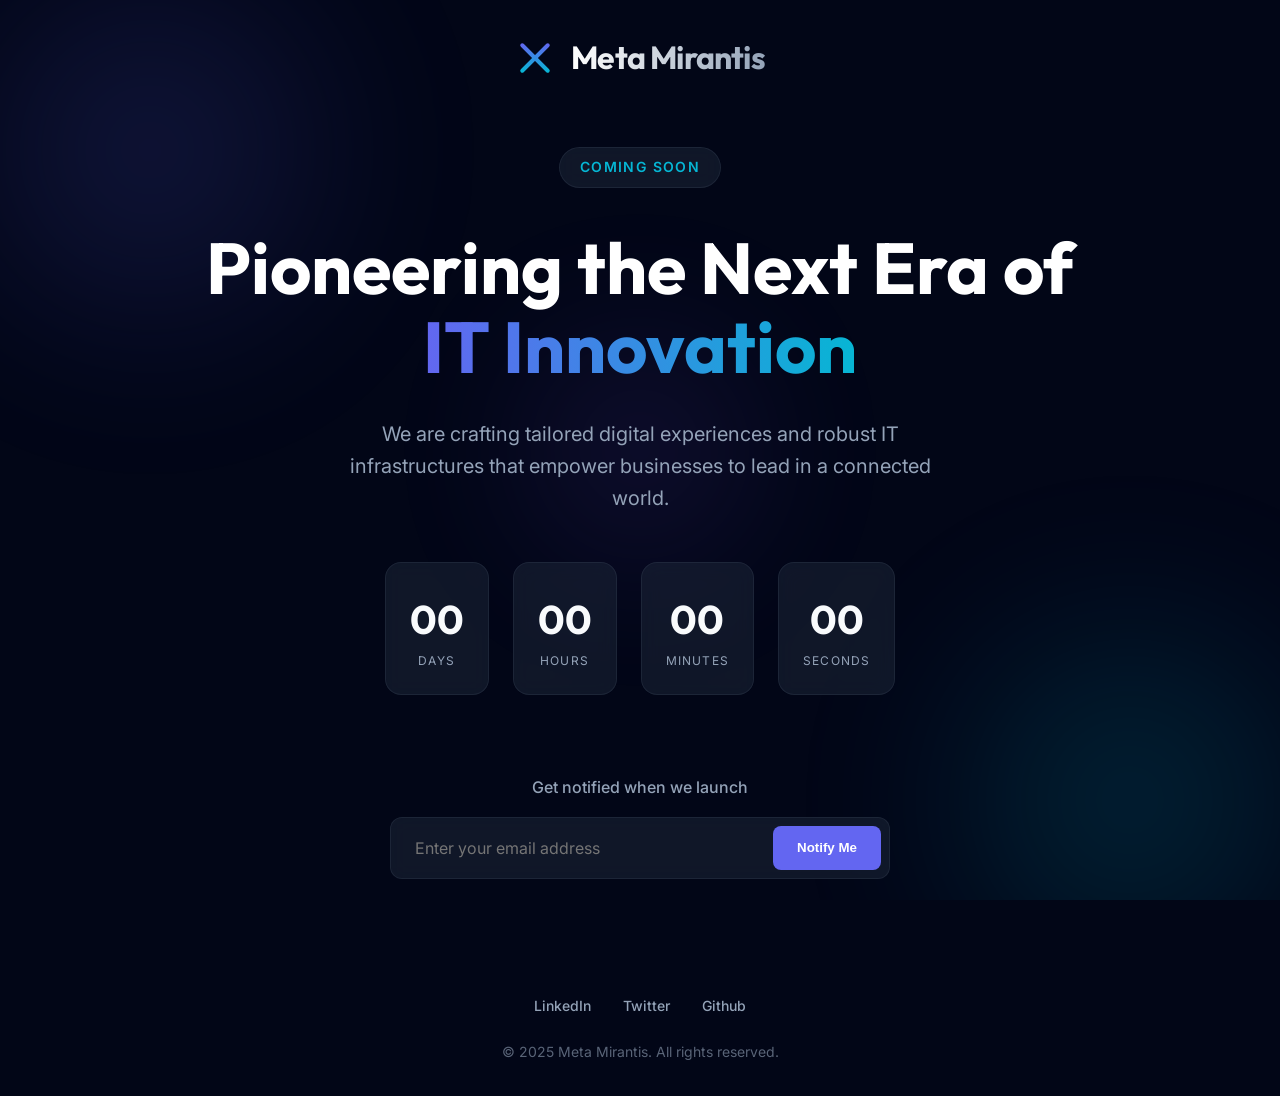
==== index.html @ b52fc1e0 "ADD: Staic Build" ====
<!doctype html>
<html lang="en">
  <head>
    <meta charset="UTF-8" />
    <link rel="icon" type="image/svg+xml" href="/vite.svg" />
    <meta name="viewport" content="width=device-width, initial-scale=1.0" />
    
    <!-- SEO Meta Tags -->
    <title>Meta Mirantis | Future of IT Solutions</title>
    <meta name="description" content="Meta Mirantis is building the next generation of IT solutions. We're coming soon with innovative technologies that will redefine the digital landscape." />
    <meta name="keywords" content="Meta Mirantis, IT Solutions, Software Development, Innovation, Tech Coming Soon" />
    <meta name="author" content="Meta Mirantis" />
    
    <!-- Fonts -->
    <link rel="preconnect" href="https://fonts.googleapis.com">
    <link rel="preconnect" href="https://fonts.gstatic.com" crossorigin>
    <link href="https://fonts.googleapis.com/css2?family=Outfit:wght@400;700&family=Inter:wght@300;400;600&display=swap" rel="stylesheet">
    
    <!-- CSS -->
    <script type="module" crossorigin src="/assets/index-C34vdHkx.js"></script>
    <link rel="stylesheet" crossorigin href="/assets/index-C8tbbxAY.css">
  </head>
  <body>
    <div id="app">
      <div class="background-blobs">
        <div class="blob blob-1"></div>
        <div class="blob blob-2"></div>
        <div class="blob blob-3"></div>
      </div>
      
      <main class="container">
        <header class="header">
          <div class="logo-container">
            <div class="logo-icon">
              <span></span>
              <span></span>
            </div>
            <h1 class="logo-text">Meta Mirantis</h1>
          </div>
        </header>
        
        <section class="hero">
          <span class="badge">Coming Soon</span>
          <h2 class="hero-title">Pioneering the Next Era of <span>IT Innovation</span></h2>
          <p class="hero-subtitle">We are crafting tailored digital experiences and robust IT infrastructures that empower businesses to lead in a connected world.</p>
          
          <div class="countdown" id="countdown">
            <div class="timer-item">
              <span class="number" id="days">00</span>
              <span class="label">Days</span>
            </div>
            <div class="timer-item">
              <span class="number" id="hours">00</span>
              <span class="label">Hours</span>
            </div>
            <div class="timer-item">
              <span class="number" id="minutes">00</span>
              <span class="label">Minutes</span>
            </div>
            <div class="timer-item">
              <span class="number" id="seconds">00</span>
              <span class="label">Seconds</span>
            </div>
          </div>
          
          <div class="signup-form">
            <p>Get notified when we launch</p>
            <form id="notify-form">
              <div class="input-group">
                <input type="email" id="email" placeholder="Enter your email address" required />
                <button type="submit" class="btn-primary">Notify Me</button>
              </div>
            </form>
            <p class="form-feedback" id="form-feedback"></p>
          </div>
        </section>
        
        <footer class="footer">
          <div class="social-links">
            <a href="#" aria-label="LinkedIn">LinkedIn</a>
            <a href="#" aria-label="Twitter">Twitter</a>
            <a href="#" aria-label="Github">Github</a>
          </div>
          <p>&copy; 2025 Meta Mirantis. All rights reserved.</p>
        </footer>
      </main>
    </div>
  </body>
</html>
---- assets/index-C8tbbxAY.css ----
:root{--font-heading: "Outfit", sans-serif;--font-body: "Inter", sans-serif;--bg-color: #020617;--bg-accent: #0f172a;--text-primary: #f8fafc;--text-secondary: #94a3b8;--primary: #6366f1;--primary-hover: #4f46e5;--accent: #06b6d4;--glass-bg: rgba(30, 41, 59, .5);--glass-border: rgba(148, 163, 184, .1);--transition: all .3s cubic-bezier(.4, 0, .2, 1)}*{margin:0;padding:0;box-sizing:border-box}body{font-family:var(--font-body);background-color:var(--bg-color);color:var(--text-primary);line-height:1.6;overflow-x:hidden;min-height:100vh}#app{position:relative;min-height:100vh;display:flex;flex-direction:column;justify-content:center;align-items:center;padding:2rem}.background-blobs{position:fixed;top:0;left:0;width:100%;height:100%;z-index:-1;overflow:hidden}.blob{position:absolute;width:500px;height:500px;background:radial-gradient(circle,var(--primary) 0%,transparent 70%);filter:blur(80px);opacity:.2;border-radius:50%;animation:float 20s infinite alternate}.blob-1{top:-100px;left:-100px;background:radial-gradient(circle,var(--primary) 0%,transparent 70%)}.blob-2{bottom:-150px;right:-100px;background:radial-gradient(circle,var(--accent) 0%,transparent 70%);animation-duration:25s}.blob-3{top:50%;left:50%;transform:translate(-50%,-50%);width:300px;height:300px;background:radial-gradient(circle,#8b5cf6 0%,transparent 70%);animation-duration:30s}@keyframes float{0%{transform:translate(0) scale(1)}to{transform:translate(50px,50px) scale(1.1)}}.container{max-width:900px;width:100%;display:flex;flex-direction:column;gap:4rem;z-index:1}.header{display:flex;justify-content:center}.logo-container{display:flex;align-items:center;gap:1rem}.logo-icon{position:relative;width:40px;height:40px;display:flex;align-items:center;justify-content:center}.logo-icon span{position:absolute;width:100%;height:4px;background:var(--primary);border-radius:2px}.logo-icon span:nth-child(1){transform:rotate(45deg);background:linear-gradient(90deg,var(--primary),var(--accent))}.logo-icon span:nth-child(2){transform:rotate(-45deg);background:linear-gradient(90deg,var(--accent),var(--primary))}.logo-text{font-family:var(--font-heading);font-size:2rem;font-weight:700;letter-spacing:-.025em;background:linear-gradient(to right,#fff,#94a3b8);-webkit-background-clip:text;-webkit-text-fill-color:transparent}.hero{text-align:center;display:flex;flex-direction:column;align-items:center;gap:2rem}.badge{display:inline-block;padding:.5rem 1.25rem;background:var(--glass-bg);border:1px solid var(--glass-border);border-radius:9999px;font-size:.875rem;font-weight:600;color:var(--accent);text-transform:uppercase;letter-spacing:.1em;margin-bottom:.5rem;-webkit-backdrop-filter:blur(10px);backdrop-filter:blur(10px)}.hero-title{font-family:var(--font-heading);font-size:clamp(2.5rem,8vw,4.5rem);line-height:1.1;font-weight:700;color:#fff}.hero-title span{background:linear-gradient(90deg,var(--primary),var(--accent));-webkit-background-clip:text;-webkit-text-fill-color:transparent}.hero-subtitle{font-size:1.25rem;color:var(--text-secondary);max-width:600px;margin:0 auto}.countdown{display:flex;gap:1.5rem;margin:1rem 0}.timer-item{display:flex;flex-direction:column;background:var(--glass-bg);border:1px solid var(--glass-border);padding:1.5rem;border-radius:1rem;min-width:100px;-webkit-backdrop-filter:blur(10px);backdrop-filter:blur(10px);transition:var(--transition)}.timer-item:hover{border-color:#6366f180;transform:translateY(-5px)}.timer-item .number{font-family:var(--font-heading);font-size:2.5rem;font-weight:700;color:var(--text-primary)}.timer-item .label{font-size:.75rem;text-transform:uppercase;letter-spacing:.1em;color:var(--text-secondary)}.signup-form{margin-top:2rem;width:100%;max-width:500px}.signup-form p{margin-bottom:1rem;font-weight:500;color:var(--text-secondary)}.input-group{display:flex;gap:.5rem;padding:.5rem;background:var(--glass-bg);border:1px solid var(--glass-border);border-radius:.75rem;-webkit-backdrop-filter:blur(10px);backdrop-filter:blur(10px);transition:var(--transition)}.input-group:focus-within{border-color:var(--primary);box-shadow:0 0 0 4px #6366f11a}input[type=email]{flex:1;background:transparent;border:none;padding:.75rem 1rem;color:#fff;font-family:var(--font-body);font-size:1rem}input[type=email]:focus{outline:none}.btn-primary{background:var(--primary);color:#fff;border:none;padding:.75rem 1.5rem;border-radius:.5rem;font-weight:600;cursor:pointer;transition:var(--transition)}.btn-primary:hover{background:var(--primary-hover);transform:scale(1.02)}.form-feedback{margin-top:1rem;font-size:.875rem;min-height:1.25rem}.form-feedback.success{color:#10b981}.form-feedback.error{color:#ef4444}.footer{text-align:center;display:flex;flex-direction:column;gap:1.5rem}.social-links{display:flex;justify-content:center;gap:2rem}.social-links a{color:var(--text-secondary);text-decoration:none;font-size:.875rem;font-weight:500;transition:var(--transition)}.social-links a:hover{color:var(--primary)}.footer p{font-size:.875rem;color:var(--text-secondary);opacity:.6}@media(max-width:640px){.countdown{gap:.75rem}.timer-item{padding:1rem;min-width:80px}.timer-item .number{font-size:1.75rem}.input-group{flex-direction:column}.btn-primary{width:100%}}
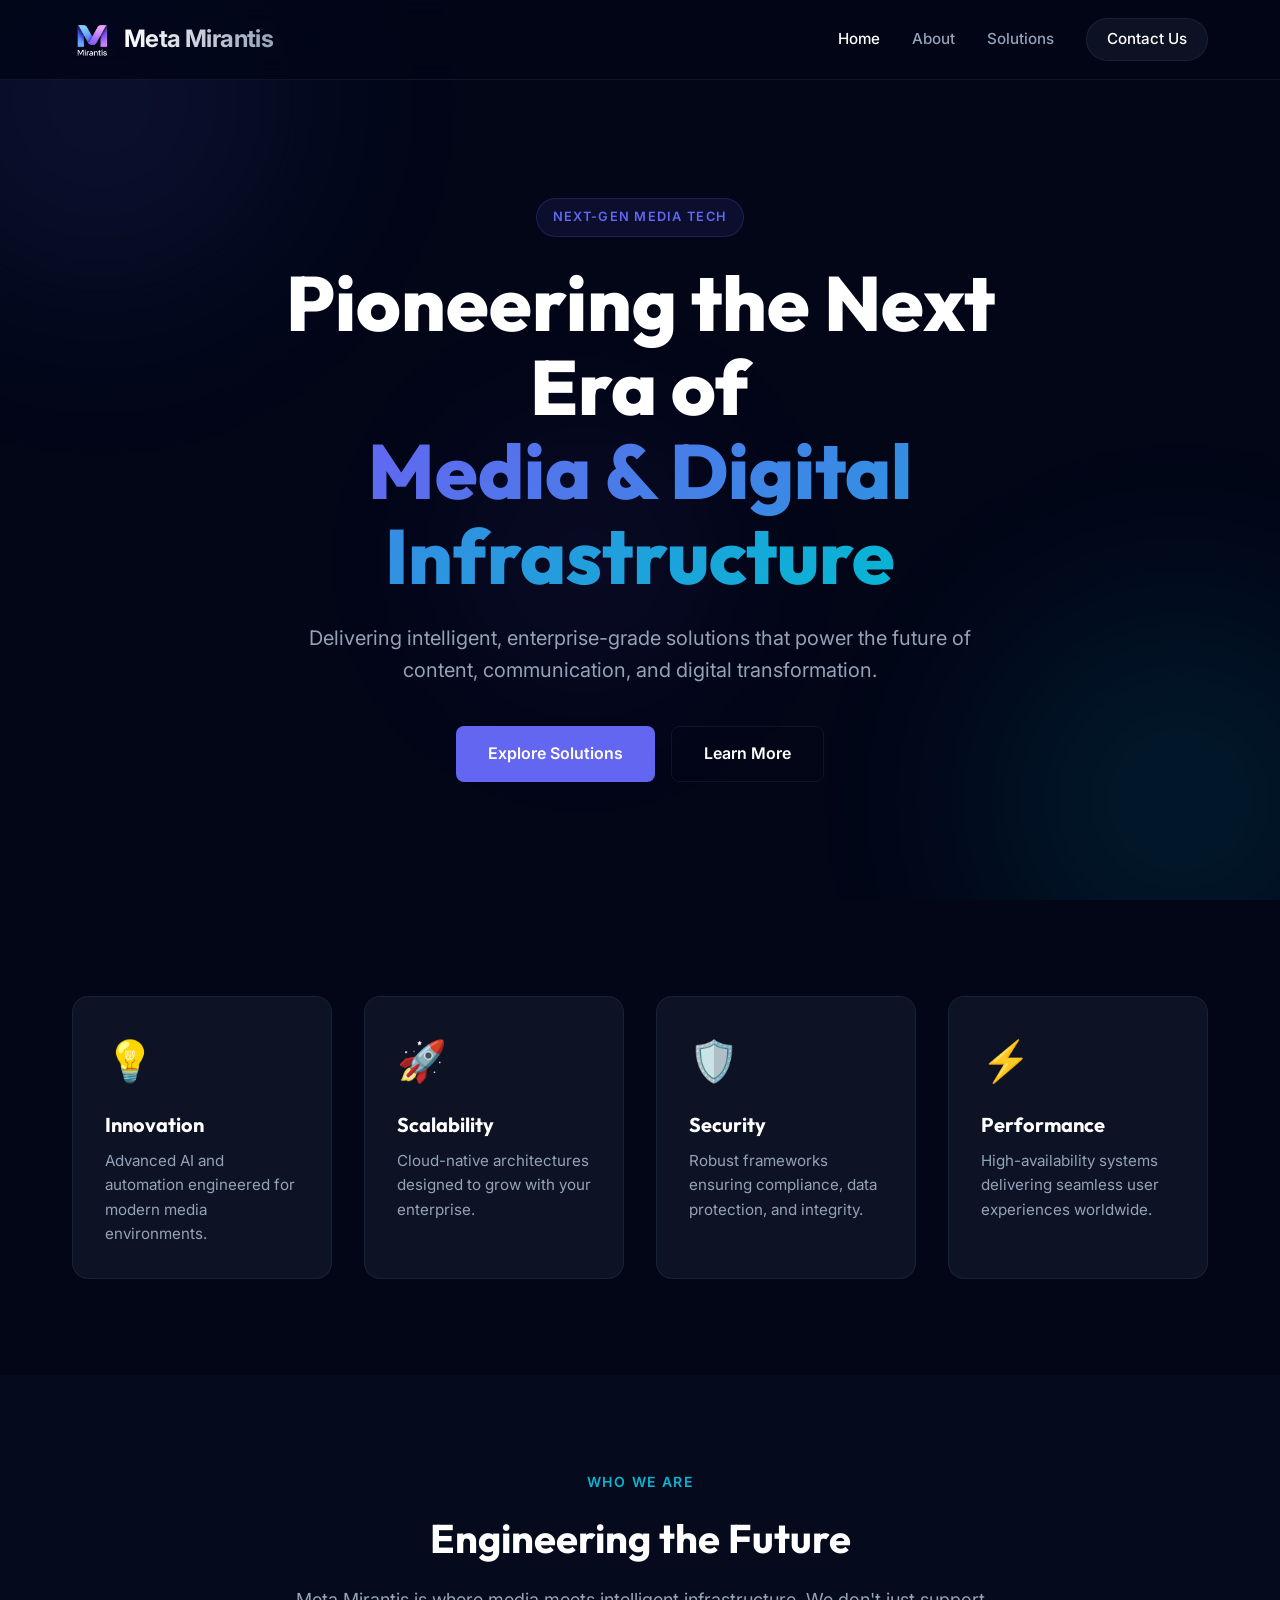
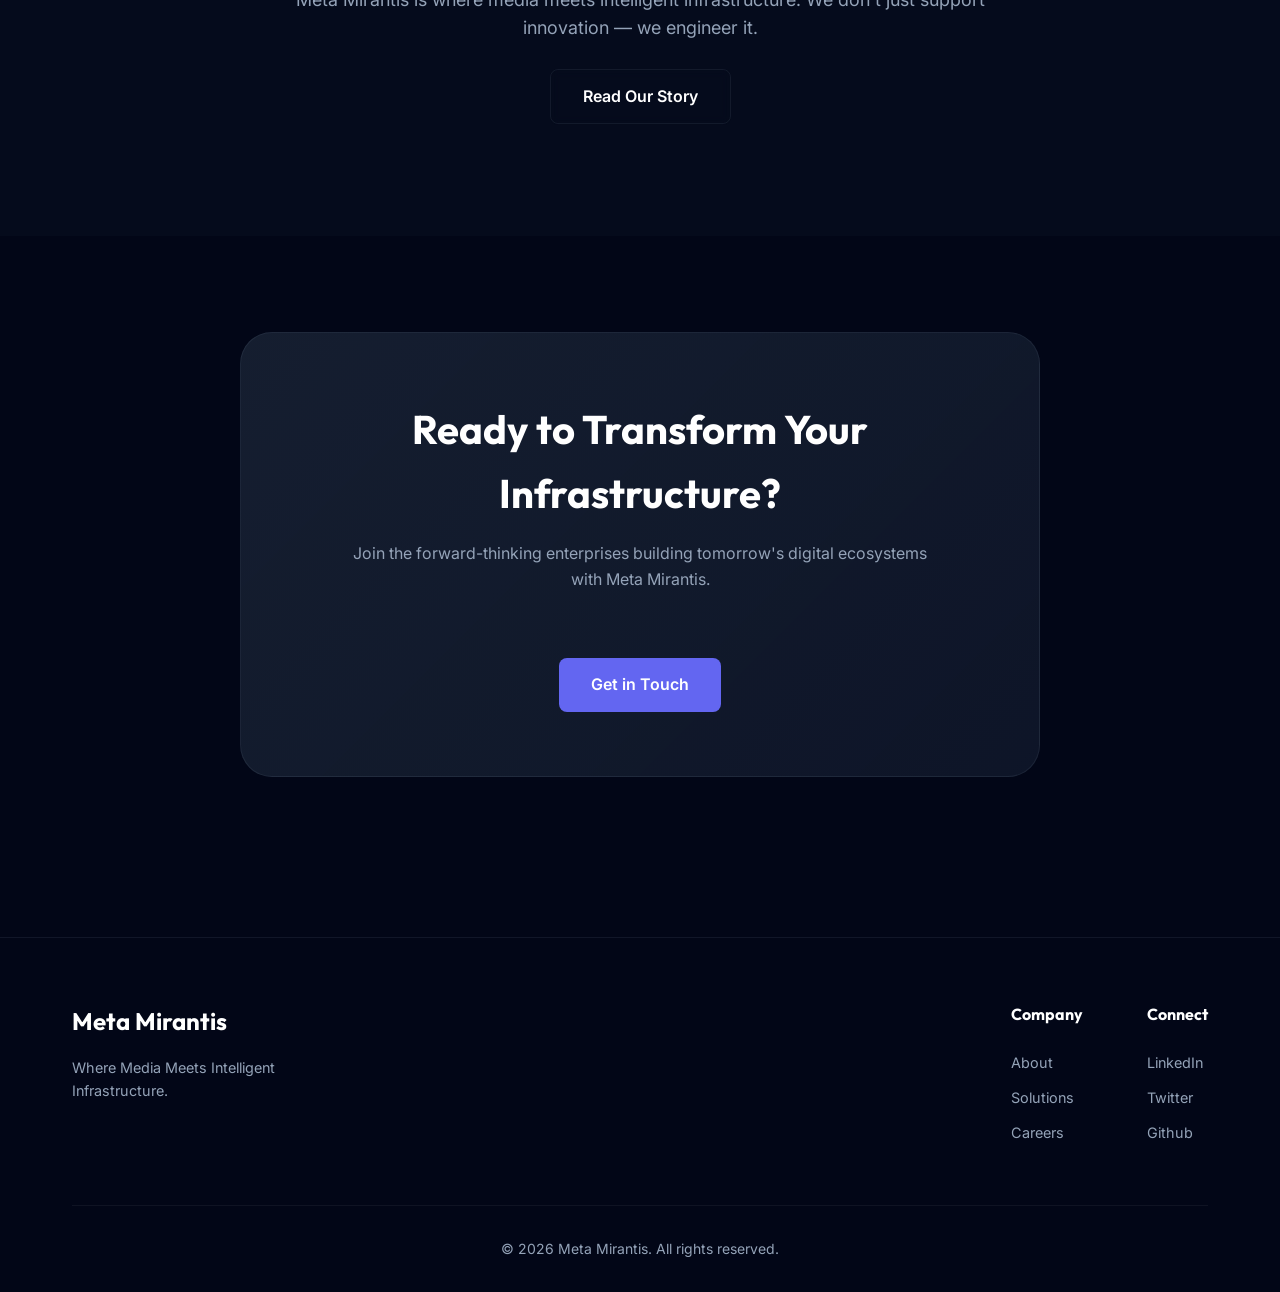
==== commit da9fc47d: "UPDATE: Content" ====
--- a/index.html
+++ b/index.html
@@ -1,89 +1,161 @@
 <!doctype html>
 <html lang="en">
-  <head>
-    <meta charset="UTF-8" />
-    <link rel="icon" type="image/svg+xml" href="/vite.svg" />
-    <meta name="viewport" content="width=device-width, initial-scale=1.0" />
-    
-    <!-- SEO Meta Tags -->
-    <title>Meta Mirantis | Future of IT Solutions</title>
-    <meta name="description" content="Meta Mirantis is building the next generation of IT solutions. We're coming soon with innovative technologies that will redefine the digital landscape." />
-    <meta name="keywords" content="Meta Mirantis, IT Solutions, Software Development, Innovation, Tech Coming Soon" />
-    <meta name="author" content="Meta Mirantis" />
-    
-    <!-- Fonts -->
-    <link rel="preconnect" href="https://fonts.googleapis.com">
-    <link rel="preconnect" href="https://fonts.gstatic.com" crossorigin>
-    <link href="https://fonts.googleapis.com/css2?family=Outfit:wght@400;700&family=Inter:wght@300;400;600&display=swap" rel="stylesheet">
-    
-    <!-- CSS -->
-    <script type="module" crossorigin src="/assets/index-C34vdHkx.js"></script>
-    <link rel="stylesheet" crossorigin href="/assets/index-C8tbbxAY.css">
-  </head>
-  <body>
-    <div id="app">
-      <div class="background-blobs">
-        <div class="blob blob-1"></div>
-        <div class="blob blob-2"></div>
-        <div class="blob blob-3"></div>
+
+<head>
+  <meta charset="UTF-8" />
+  <link rel="icon" type="image/svg+xml" href="/vite.svg" />
+  <meta name="viewport" content="width=device-width, initial-scale=1.0" />
+
+  <!-- SEO Meta Tags -->
+  <title>Meta Mirantis | Pioneering Media & Digital Infrastructure</title>
+  <meta name="description"
+    content="Meta Mirantis delivers intelligent, enterprise-grade solutions for media and digital infrastructure. Pioneering AI, Cloud, and Automation technology." />
+  <meta name="keywords"
+    content="Meta Mirantis, Media Technology, Digital Infrastructure, AI, Cloud-Native, DevOps, Broadcast" />
+  <meta name="author" content="Meta Mirantis" />
+
+  <!-- Fonts -->
+  <link rel="preconnect" href="https://fonts.googleapis.com">
+  <link rel="preconnect" href="https://fonts.gstatic.com" crossorigin>
+  <link
+    href="https://fonts.googleapis.com/css2?family=Outfit:wght@300;400;500;600;700&family=Inter:wght@300;400;500;600&display=swap"
+    rel="stylesheet">
+
+  <!-- CSS -->
+  <script type="module" crossorigin src="/assets/main-BdJOSRxz.js"></script>
+  <link rel="stylesheet" crossorigin href="/assets/main-fJC78xVy.css">
+</head>
+
+<body>
+  <div id="app">
+    <div class="background-blobs">
+      <div class="blob blob-1"></div>
+      <div class="blob blob-2"></div>
+      <div class="blob blob-3"></div>
+    </div>
+
+    <!-- Navigation -->
+    <nav class="navbar">
+      <div class="nav-container">
+        <div class="logo-container">
+          <img src="/logo.png" alt="Meta Mirantis" class="logo-img" />
+          <a href="/" class="logo-text">Meta Mirantis</a>
+        </div>
+        <div class="nav-links">
+          <a href="/" class="active">Home</a>
+          <a href="/about.html">About</a>
+          <a href="/services.html">Solutions</a>
+          <a href="/contact.html" class="btn-nav">Contact Us</a>
+        </div>
+        <button class="mobile-menu-btn" aria-label="Toggle Menu">
+          <span></span>
+          <span></span>
+          <span></span>
+        </button>
       </div>
-      
-      <main class="container">
-        <header class="header">
-          <div class="logo-container">
-            <div class="logo-icon">
-              <span></span>
-              <span></span>
+    </nav>
+
+    <main>
+      <!-- Hero Section -->
+      <section id="home" class="hero-section">
+        <div class="hero-content fade-in-up">
+          <div class="badge-container">
+            <span class="badge">Next-Gen Media Tech</span>
+          </div>
+          <h1 class="hero-title">Pioneering the Next Era of <br><span>Media & Digital Infrastructure</span></h1>
+          <p class="hero-subtitle">Delivering intelligent, enterprise-grade solutions that power the future of content,
+            communication, and digital transformation.</p>
+          <div class="hero-actions">
+            <a href="/services.html" class="btn-primary">Explore Solutions</a>
+            <a href="/about.html" class="btn-secondary">Learn More</a>
+          </div>
+        </div>
+      </section>
+
+      <!-- Core Pillars -->
+      <section class="pillars-section">
+        <div class="container">
+          <div class="pillars-grid">
+            <div class="pillar-card fade-in">
+              <div class="pillar-icon">💡</div>
+              <h3>Innovation</h3>
+              <p>Advanced AI and automation engineered for modern media environments.</p>
             </div>
-            <h1 class="logo-text">Meta Mirantis</h1>
-          </div>
-        </header>
-        
-        <section class="hero">
-          <span class="badge">Coming Soon</span>
-          <h2 class="hero-title">Pioneering the Next Era of <span>IT Innovation</span></h2>
-          <p class="hero-subtitle">We are crafting tailored digital experiences and robust IT infrastructures that empower businesses to lead in a connected world.</p>
-          
-          <div class="countdown" id="countdown">
-            <div class="timer-item">
-              <span class="number" id="days">00</span>
-              <span class="label">Days</span>
+            <div class="pillar-card fade-in" style="transition-delay: 100ms;">
+              <div class="pillar-icon">🚀</div>
+              <h3>Scalability</h3>
+              <p>Cloud-native architectures designed to grow with your enterprise.</p>
             </div>
-            <div class="timer-item">
-              <span class="number" id="hours">00</span>
-              <span class="label">Hours</span>
+            <div class="pillar-card fade-in" style="transition-delay: 200ms;">
+              <div class="pillar-icon">🛡️</div>
+              <h3>Security</h3>
+              <p>Robust frameworks ensuring compliance, data protection, and integrity.</p>
             </div>
-            <div class="timer-item">
-              <span class="number" id="minutes">00</span>
-              <span class="label">Minutes</span>
-            </div>
-            <div class="timer-item">
-              <span class="number" id="seconds">00</span>
-              <span class="label">Seconds</span>
+            <div class="pillar-card fade-in" style="transition-delay: 300ms;">
+              <div class="pillar-icon">⚡</div>
+              <h3>Performance</h3>
+              <p>High-availability systems delivering seamless user experiences worldwide.</p>
             </div>
           </div>
-          
-          <div class="signup-form">
-            <p>Get notified when we launch</p>
-            <form id="notify-form">
-              <div class="input-group">
-                <input type="email" id="email" placeholder="Enter your email address" required />
-                <button type="submit" class="btn-primary">Notify Me</button>
-              </div>
-            </form>
-            <p class="form-feedback" id="form-feedback"></p>
+        </div>
+      </section>
+
+      <!-- Brief About Teaser -->
+      <section class="about-section" style="padding-bottom: 3rem;">
+        <div class="container">
+          <div class="section-header">
+            <span class="section-tag">Who We Are</span>
+            <h2 class="section-title">Engineering the Future</h2>
+            <p class="section-desc">Meta Mirantis is where media meets intelligent infrastructure. We don't just support
+              innovation — we engineer it.</p>
+            <br>
+            <a href="/about.html" class="btn-secondary">Read Our Story</a>
           </div>
-        </section>
-        
-        <footer class="footer">
-          <div class="social-links">
-            <a href="#" aria-label="LinkedIn">LinkedIn</a>
-            <a href="#" aria-label="Twitter">Twitter</a>
-            <a href="#" aria-label="Github">Github</a>
+        </div>
+      </section>
+
+      <!-- CTA Section -->
+      <section class="cta-section">
+        <div class="container">
+          <div class="cta-box fade-in">
+            <h2 class="cta-title">Ready to Transform Your Infrastructure?</h2>
+            <p class="cta-text">Join the forward-thinking enterprises building tomorrow's digital ecosystems with Meta
+              Mirantis.</p>
+            <br>
+            <a href="/contact.html" class="btn-primary">Get in Touch</a>
           </div>
-          <p>&copy; 2025 Meta Mirantis. All rights reserved.</p>
-        </footer>
-      </main>
-    </div>
-  </body>
-</html>
+        </div>
+      </section>
+    </main>
+
+    <footer class="footer">
+      <div class="container">
+        <div class="footer-content">
+          <div class="footer-brand">
+            <h2 class="footer-logo">Meta Mirantis</h2>
+            <p>Where Media Meets Intelligent Infrastructure.</p>
+          </div>
+          <div class="footer-links">
+            <div class="column">
+              <h4>Company</h4>
+              <a href="/about.html">About</a>
+              <a href="/services.html">Solutions</a>
+              <a href="#">Careers</a>
+            </div>
+            <div class="column">
+              <h4>Connect</h4>
+              <a href="#">LinkedIn</a>
+              <a href="#">Twitter</a>
+              <a href="#">Github</a>
+            </div>
+          </div>
+        </div>
+        <div class="footer-bottom">
+          <p>&copy; 2026 Meta Mirantis. All rights reserved.</p>
+        </div>
+      </div>
+    </footer>
+  </div>
+</body>
+
+</html>
--- a/assets/main-fJC78xVy.css
+++ b/assets/main-fJC78xVy.css
@@ -0,0 +1 @@
+:root{--font-heading: "Outfit", sans-serif;--font-body: "Inter", sans-serif;--bg-color: #020617;--bg-accent: #0f172a;--text-primary: #f8fafc;--text-secondary: #94a3b8;--primary: #6366f1;--primary-hover: #4f46e5;--accent: #06b6d4;--glass-bg: rgba(30, 41, 59, .4);--glass-border: rgba(148, 163, 184, .1);--card-bg: rgba(15, 23, 42, .6);--transition: all .3s cubic-bezier(.4, 0, .2, 1);--nav-height: 80px}*{margin:0;padding:0;box-sizing:border-box;scroll-behavior:smooth}body{font-family:var(--font-body);background-color:var(--bg-color);color:var(--text-primary);line-height:1.6;overflow-x:hidden;min-height:100vh}.background-blobs{position:fixed;top:0;left:0;width:100%;height:100%;z-index:-1;overflow:hidden;pointer-events:none}.blob{position:absolute;width:600px;height:600px;background:radial-gradient(circle,var(--primary) 0%,transparent 70%);filter:blur(80px);opacity:.15;border-radius:50%;animation:float 20s infinite alternate}.blob-1{top:-200px;left:-200px}.blob-2{bottom:-200px;right:-200px;background:radial-gradient(circle,var(--accent) 0%,transparent 70%);animation-duration:25s}.blob-3{top:40%;left:30%;width:400px;height:400px;background:radial-gradient(circle,#8b5cf6 0%,transparent 70%);animation-duration:30s;opacity:.1}@keyframes float{0%{transform:translate(0) scale(1)}to{transform:translate(50px,50px) scale(1.1)}}.container{max-width:1200px;margin:0 auto;padding:0 2rem;width:100%}h1,h2,h3,h4{font-family:var(--font-heading);color:#fff}.btn-primary{display:inline-flex;align-items:center;justify-content:center;background:var(--primary);color:#fff;border:none;padding:.875rem 2rem;border-radius:.5rem;font-weight:600;cursor:pointer;transition:var(--transition);text-decoration:none;font-size:1rem}.btn-primary:hover{background:var(--primary-hover);transform:translateY(-2px);box-shadow:0 10px 20px -10px #6366f180}.btn-secondary{display:inline-flex;align-items:center;justify-content:center;background:transparent;color:#fff;border:1px solid var(--glass-border);padding:.875rem 2rem;border-radius:.5rem;font-weight:600;cursor:pointer;transition:var(--transition);text-decoration:none;font-size:1rem;-webkit-backdrop-filter:blur(5px);backdrop-filter:blur(5px)}.btn-secondary:hover{background:var(--glass-bg);border-color:var(--text-secondary)}.navbar{position:fixed;top:0;left:0;width:100%;height:var(--nav-height);z-index:1000;background:#020617cc;-webkit-backdrop-filter:blur(12px);backdrop-filter:blur(12px);border-bottom:1px solid var(--glass-border);transition:var(--transition)}.nav-container{max-width:1200px;margin:0 auto;padding:0 2rem;height:100%;display:flex;justify-content:space-between;align-items:center}.logo-container{display:flex;align-items:center;gap:.75rem;text-decoration:none}.logo-img{width:40px;height:40px;object-fit:contain}.logo-text{font-size:1.5rem;font-weight:700;letter-spacing:-.025em;background:linear-gradient(to right,#fff,#94a3b8);-webkit-background-clip:text;-webkit-text-fill-color:transparent;margin:0}.nav-links{display:flex;gap:2rem;align-items:center}.nav-links a{color:var(--text-secondary);text-decoration:none;font-weight:500;font-size:.95rem;transition:var(--transition)}.nav-links a:hover,.nav-links a.active{color:#fff}.btn-nav{padding:.5rem 1.25rem;background:var(--glass-bg);border:1px solid var(--glass-border);border-radius:99px;color:#fff!important}.btn-nav:hover{background:var(--primary);border-color:var(--primary)}.mobile-menu-btn{display:none}.hero-section{min-height:100vh;display:flex;align-items:center;justify-content:center;padding-top:var(--nav-height);position:relative;text-align:center}.hero-content{max-width:900px;padding:2rem;z-index:1}.badge{display:inline-block;padding:.5rem 1rem;background:#6366f11a;border:1px solid rgba(99,102,241,.2);border-radius:9999px;font-size:.8rem;font-weight:600;color:var(--primary);text-transform:uppercase;letter-spacing:.1em;margin-bottom:1.5rem}.hero-title{font-size:clamp(3rem,6vw,5rem);line-height:1.1;font-weight:800;margin-bottom:1.5rem}.hero-title span{background:linear-gradient(135deg,var(--primary),var(--accent));-webkit-background-clip:text;-webkit-text-fill-color:transparent}.hero-subtitle{font-size:1.25rem;color:var(--text-secondary);max-width:700px;margin:0 auto 2.5rem}.hero-actions{display:flex;gap:1rem;justify-content:center}.pillars-section{padding:6rem 0;position:relative}.pillars-grid{display:grid;grid-template-columns:repeat(auto-fit,minmax(250px,1fr));gap:2rem}.pillar-card{background:var(--glass-bg);border:1px solid var(--glass-border);padding:2rem;border-radius:1rem;-webkit-backdrop-filter:blur(10px);backdrop-filter:blur(10px);transition:var(--transition)}.pillar-card:hover{transform:translateY(-5px);border-color:var(--primary)}.pillar-icon{font-size:2.5rem;margin-bottom:1rem}.pillar-card h3{font-size:1.25rem;margin-bottom:.5rem;color:#fff}.pillar-card p{font-size:.95rem;color:var(--text-secondary)}.about-section{padding:6rem 0;background:#0f172a4d}.section-header{text-align:center;margin-bottom:4rem;max-width:700px;margin-left:auto;margin-right:auto}.section-tag{color:var(--accent);font-weight:600;font-size:.875rem;text-transform:uppercase;letter-spacing:.1em;display:block;margin-bottom:.75rem}.section-title{font-size:2.5rem;margin-bottom:1rem}.section-desc{font-size:1.125rem;color:var(--text-secondary)}.about-grid{display:grid;grid-template-columns:1fr 1fr;gap:4rem;align-items:center}.about-content h3{font-size:1.5rem;margin:2rem 0 1rem;color:#fff}.about-content h3:first-child{margin-top:0}.about-content p{color:var(--text-secondary);margin-bottom:1rem}.commitment-box{background:var(--card-bg);border-left:4px solid var(--primary);padding:1.5rem;border-radius:.5rem;margin-top:2rem}.commitment-box h4{margin-bottom:1rem;font-size:1.1rem}.commitment-box ul{list-style:none}.commitment-box li{margin-bottom:.5rem;color:var(--text-secondary);display:flex;align-items:center}.commitment-box li:before{content:"•";color:var(--primary);font-weight:700;margin-right:.75rem}.visual-card{position:relative;background:linear-gradient(145deg,var(--bg-accent),#020617);border:1px solid var(--glass-border);border-radius:1.5rem;padding:3rem;display:flex;flex-direction:column;gap:2rem;overflow:hidden}.visual-glow{position:absolute;top:-50%;right:-50%;width:100%;height:100%;background:radial-gradient(circle,rgba(99,102,241,.4) 0%,transparent 60%);filter:blur(60px)}.stat-item{position:relative;z-index:1;display:flex;flex-direction:column;gap:.25rem}.stat-number{font-family:var(--font-heading);font-size:3rem;font-weight:700;color:transparent;-webkit-text-stroke:1px rgba(255,255,255,.8);line-height:1}.stat-label{font-size:1.1rem;font-weight:600;color:#fff}.services-section{padding:6rem 0}.services-grid{display:grid;grid-template-columns:repeat(auto-fit,minmax(320px,1fr));gap:2rem}.service-card{position:relative;background:var(--card-bg);border:1px solid var(--glass-border);padding:2.5rem;border-radius:1rem;overflow:hidden;transition:var(--transition)}.card-gradient{position:absolute;top:0;left:0;width:100%;height:100%;background:linear-gradient(to bottom,transparent,rgba(2,6,23,.8));z-index:0}.service-card h3{position:relative;z-index:1;font-size:1.5rem;margin-bottom:1rem}.service-card p{position:relative;z-index:1;color:var(--text-secondary)}.service-card:hover{border-color:var(--primary);transform:translateY(-8px);background:#1e293b99}.cta-section{padding:6rem 0}.cta-box{background:linear-gradient(135deg,#1e293bb3,#0f172ae6);border:1px solid var(--glass-border);border-radius:2rem;padding:4rem 2rem;text-align:center;max-width:800px;margin:0 auto;position:relative;overflow:hidden}.cta-title{font-size:2.5rem;margin-bottom:1rem}.cta-text{color:var(--text-secondary);margin-bottom:2.5rem;max-width:600px;margin-left:auto;margin-right:auto}.contact-form{max-width:500px;margin:0 auto;display:flex;flex-direction:column;gap:1rem}.input-row{display:grid;grid-template-columns:1fr 1fr;gap:1rem}.glass-input{width:100%;background:#02061780;border:1px solid var(--glass-border);padding:1rem;border-radius:.5rem;color:#fff;font-family:var(--font-body);transition:var(--transition)}.glass-input:focus{outline:none;border-color:var(--primary);background:#020617cc}.footer{background:#020617;border-top:1px solid var(--glass-border);padding:4rem 0 2rem;margin-top:4rem}.footer-content{display:flex;justify-content:space-between;flex-wrap:wrap;gap:3rem;margin-bottom:3rem}.footer-brand{max-width:300px}.footer-logo{font-size:1.5rem;margin-bottom:1rem}.footer-brand p{color:var(--text-secondary);font-size:.9rem}.footer-links{display:flex;gap:4rem}.footer-links h4{margin-bottom:1.5rem;color:#fff}.footer-links a{display:block;color:var(--text-secondary);text-decoration:none;margin-bottom:.75rem;transition:var(--transition);font-size:.9rem}.footer-links a:hover{color:var(--primary)}.footer-bottom{text-align:center;padding-top:2rem;border-top:1px solid rgba(255,255,255,.05);color:var(--text-secondary);font-size:.875rem}.fade-in{opacity:0;transform:translateY(20px);transition:all .6s ease-out}.fade-in-up{opacity:0;transform:translateY(40px);transition:all .8s ease-out}.fade-in-left{opacity:0;transform:translate(-40px);transition:all .8s ease-out}.fade-in-right{opacity:0;transform:translate(40px);transition:all .8s ease-out}.visible{opacity:1;transform:translate(0)}@media(max-width:900px){.hero-title{font-size:3rem}.about-grid,.input-row{grid-template-columns:1fr}}@media(max-width:768px){.nav-links{display:none}.mobile-menu-btn{display:flex;flex-direction:column;gap:6px;background:none;border:none;cursor:pointer}.mobile-menu-btn span{width:24px;height:2px;background:#fff}.hero-title{font-size:2.5rem}.footer-content{flex-direction:column}.footer-links{flex-wrap:wrap;gap:2rem}}.page-header{text-align:center;padding:8rem 0 4rem;position:relative}.page-title{font-size:clamp(2.5rem,5vw,4rem);margin-bottom:1rem;line-height:1.1;font-weight:700}.page-subtitle{font-size:1.25rem;color:var(--text-secondary);max-width:700px;margin:0 auto}.service-card ul{margin-top:1.5rem;padding-left:1.25rem;color:var(--text-secondary)}.service-card li{margin-bottom:.5rem;font-size:.95rem}.contact-grid{display:grid;grid-template-columns:1fr 1fr;gap:4rem}.contact-info h3{margin-bottom:1rem;font-size:1.5rem}.contact-info>p{color:var(--text-secondary);margin-bottom:2.5rem}.info-item{display:flex;gap:1.25rem;margin-bottom:2rem}.info-item .icon{font-size:1.5rem;background:#6366f11a;width:56px;height:56px;display:flex;align-items:center;justify-content:center;border-radius:50%;color:var(--primary);flex-shrink:0}.info-item h4{margin-bottom:.25rem;color:#fff;font-size:1.1rem}.info-item p{color:var(--text-secondary);line-height:1.5}.contact-form-wrapper{background:var(--card-bg);border:1px solid var(--glass-border);padding:2.5rem;border-radius:1rem}.contact-form-wrapper h3{margin-bottom:1.5rem;color:#fff;font-size:1.5rem}.form-group{margin-bottom:1.25rem}.form-group label{display:block;margin-bottom:.5rem;color:var(--text-secondary);font-size:.9rem;font-weight:500}.social-connect{margin-top:3rem;padding-top:2rem;border-top:1px solid var(--glass-border)}.social-icons{display:flex;gap:1rem;margin-top:1rem}.social-icons a{width:44px;height:44px;border:1px solid var(--glass-border);display:flex;align-items:center;justify-content:center;border-radius:50%;text-decoration:none;color:var(--text-primary);font-size:.9rem;transition:var(--transition);background:var(--glass-bg)}.social-icons a:hover{background:var(--primary);border-color:var(--primary);transform:translateY(-3px);color:#fff}@media(max-width:900px){.contact-grid{grid-template-columns:1fr}}
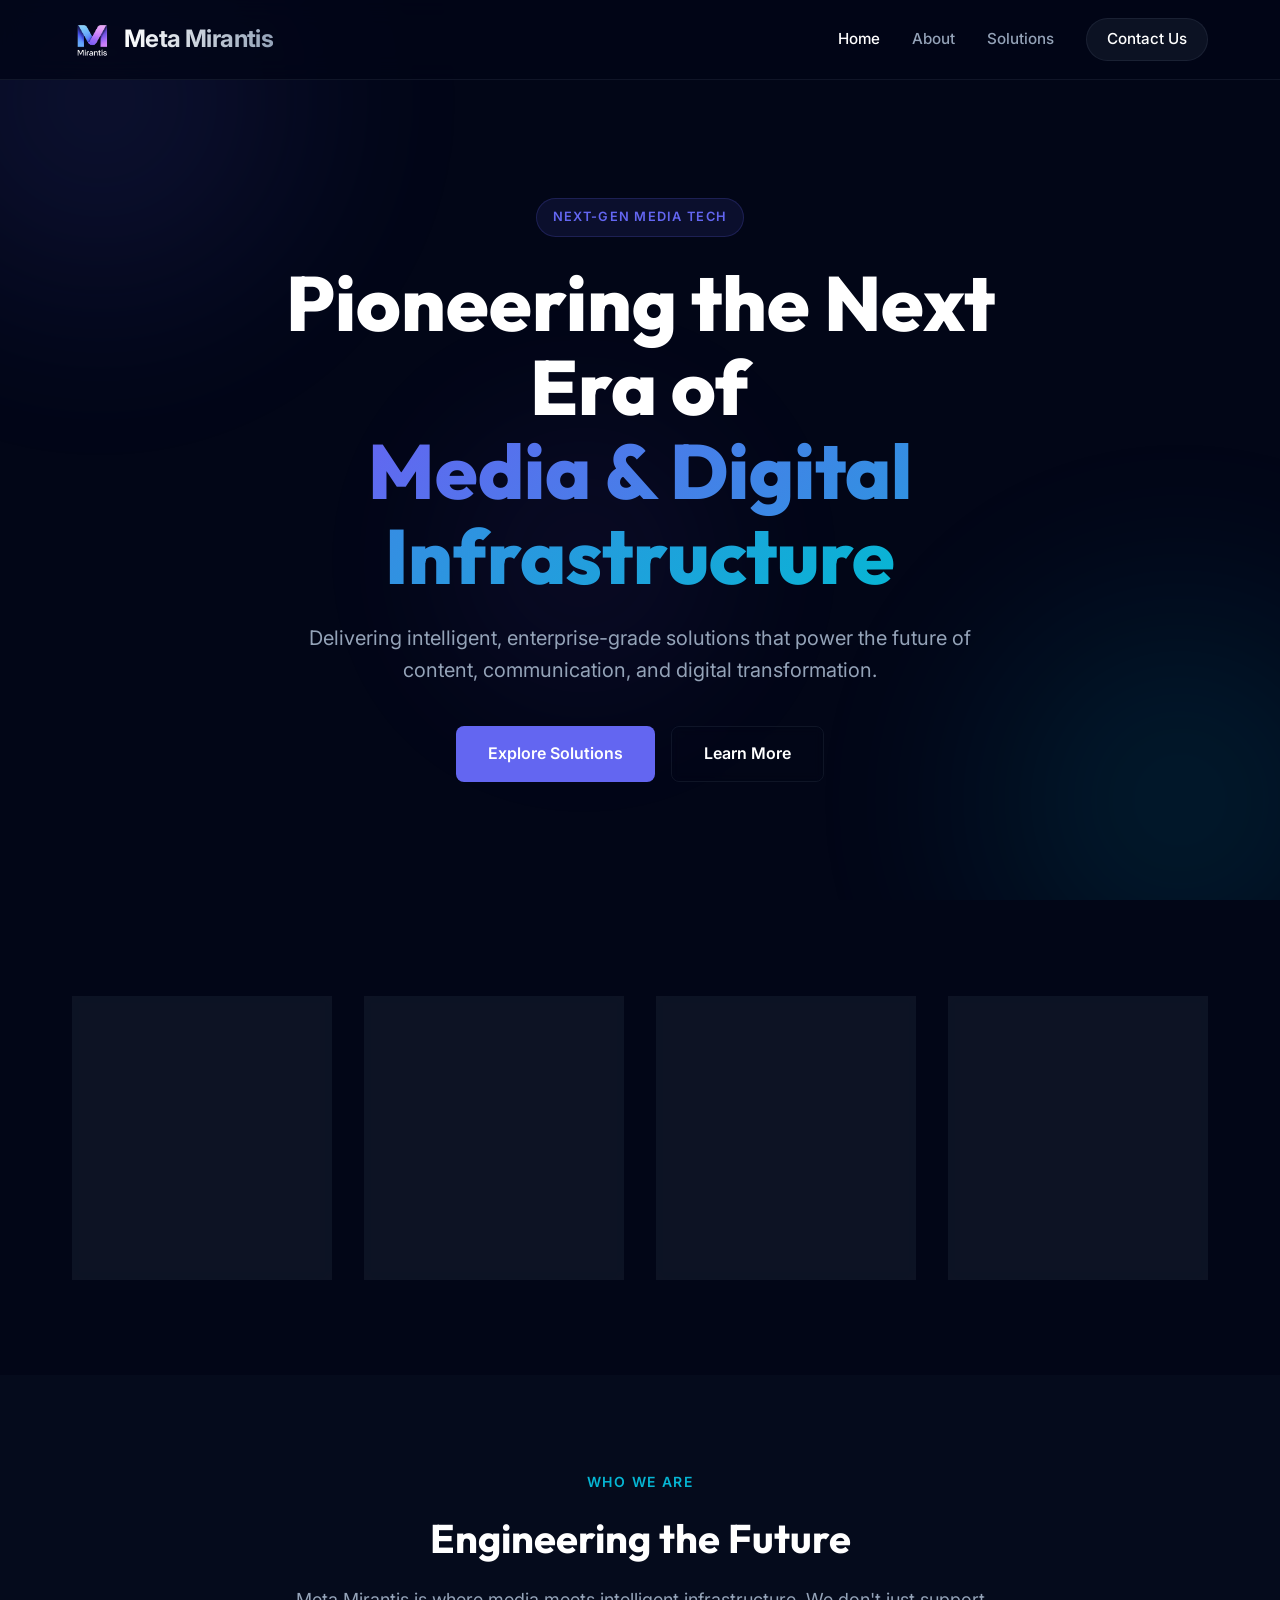
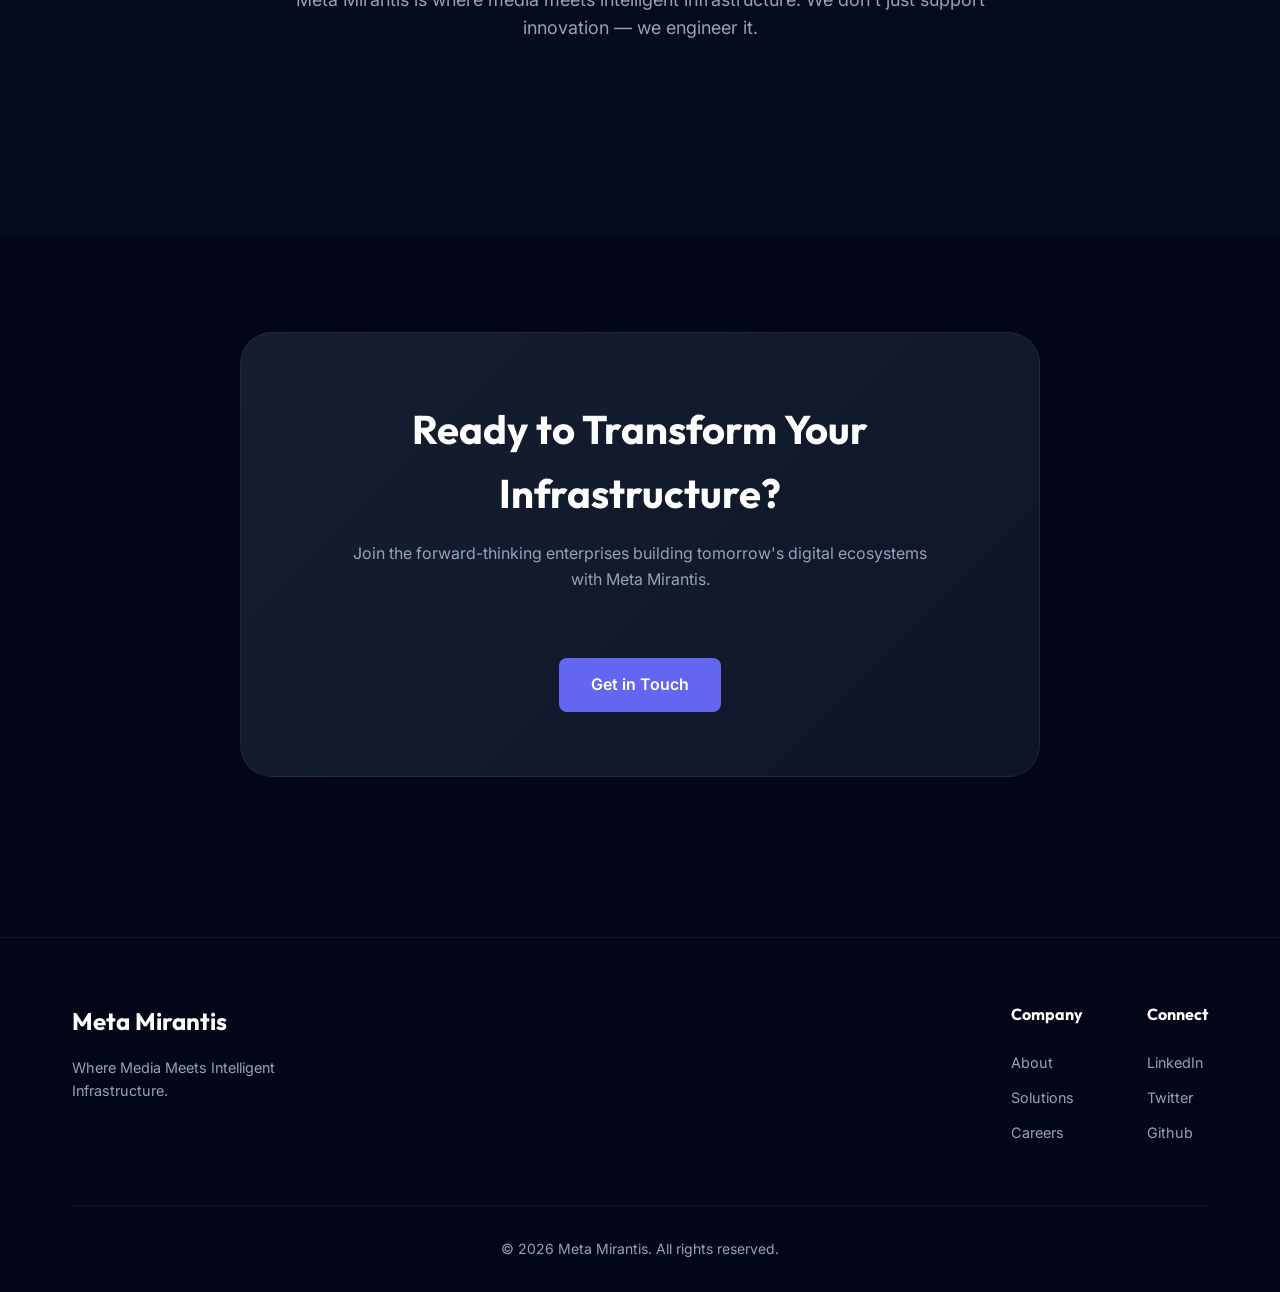
==== commit 4e792336: "UPDATE: Contact" ====
--- a/index.html
+++ b/index.html
@@ -3,7 +3,7 @@
 
 <head>
   <meta charset="UTF-8" />
-  <link rel="icon" type="image/svg+xml" href="/vite.svg" />
+  <link rel="icon" type="image/png" href="/logo.png" />
   <meta name="viewport" content="width=device-width, initial-scale=1.0" />
 
   <!-- SEO Meta Tags -->
@@ -14,6 +14,10 @@
     content="Meta Mirantis, Media Technology, Digital Infrastructure, AI, Cloud-Native, DevOps, Broadcast" />
   <meta name="author" content="Meta Mirantis" />
 
+  <!-- Google Analytics (tag ID configured in .env → VITE_GA_TAG_ID) -->
+  <link rel="preconnect" href="https://www.googletagmanager.com">
+  <link rel="dns-prefetch" href="https://www.google-analytics.com">
+
   <!-- Fonts -->
   <link rel="preconnect" href="https://fonts.googleapis.com">
   <link rel="preconnect" href="https://fonts.gstatic.com" crossorigin>
@@ -22,8 +26,8 @@
     rel="stylesheet">
 
   <!-- CSS -->
-  <script type="module" crossorigin src="/assets/main-BdJOSRxz.js"></script>
-  <link rel="stylesheet" crossorigin href="/assets/main-fJC78xVy.css">
+  <script type="module" crossorigin src="/assets/main-D5zVa_aS.js"></script>
+  <link rel="stylesheet" crossorigin href="/assets/main-BzCGDPpD.css">
 </head>
 
 <body>
--- a/assets/main-BzCGDPpD.css
+++ b/assets/main-BzCGDPpD.css
@@ -0,0 +1 @@
+:root{--font-heading: "Outfit", sans-serif;--font-body: "Inter", sans-serif;--bg-color: #020617;--bg-accent: #0f172a;--text-primary: #f8fafc;--text-secondary: #94a3b8;--primary: #6366f1;--primary-hover: #4f46e5;--accent: #06b6d4;--glass-bg: rgba(30, 41, 59, .4);--glass-border: rgba(148, 163, 184, .1);--card-bg: rgba(15, 23, 42, .6);--transition: all .3s cubic-bezier(.4, 0, .2, 1);--nav-height: 80px}*{margin:0;padding:0;box-sizing:border-box;scroll-behavior:smooth}body{font-family:var(--font-body);background-color:var(--bg-color);color:var(--text-primary);line-height:1.6;overflow-x:hidden;min-height:100vh}.background-blobs{position:fixed;top:0;left:0;width:100%;height:100%;z-index:-1;overflow:hidden;pointer-events:none}.blob{position:absolute;width:600px;height:600px;background:radial-gradient(circle,var(--primary) 0%,transparent 70%);filter:blur(80px);opacity:.15;border-radius:50%;animation:float 20s infinite alternate}.blob-1{top:-200px;left:-200px}.blob-2{bottom:-200px;right:-200px;background:radial-gradient(circle,var(--accent) 0%,transparent 70%);animation-duration:25s}.blob-3{top:40%;left:30%;width:400px;height:400px;background:radial-gradient(circle,#8b5cf6 0%,transparent 70%);animation-duration:30s;opacity:.1}@keyframes float{0%{transform:translate(0) scale(1)}to{transform:translate(50px,50px) scale(1.1)}}.container{max-width:1200px;margin:0 auto;padding:0 2rem;width:100%}h1,h2,h3,h4{font-family:var(--font-heading);color:#fff}.btn-primary{display:inline-flex;align-items:center;justify-content:center;background:var(--primary);color:#fff;border:none;padding:.875rem 2rem;border-radius:.5rem;font-weight:600;cursor:pointer;transition:var(--transition);text-decoration:none;font-size:1rem}.btn-primary:hover{background:var(--primary-hover);transform:translateY(-2px);box-shadow:0 10px 20px -10px #6366f180}.btn-secondary{display:inline-flex;align-items:center;justify-content:center;background:transparent;color:#fff;border:1px solid var(--glass-border);padding:.875rem 2rem;border-radius:.5rem;font-weight:600;cursor:pointer;transition:var(--transition);text-decoration:none;font-size:1rem;-webkit-backdrop-filter:blur(5px);backdrop-filter:blur(5px)}.btn-secondary:hover{background:var(--glass-bg);border-color:var(--text-secondary)}.navbar{position:fixed;top:0;left:0;width:100%;height:var(--nav-height);z-index:1000;background:#020617cc;-webkit-backdrop-filter:blur(12px);backdrop-filter:blur(12px);border-bottom:1px solid var(--glass-border);transition:var(--transition)}.nav-container{max-width:1200px;margin:0 auto;padding:0 2rem;height:100%;display:flex;justify-content:space-between;align-items:center}.logo-container{display:flex;align-items:center;gap:.75rem;text-decoration:none}.logo-img{width:40px;height:40px;object-fit:contain}.logo-text{font-size:1.5rem;font-weight:700;letter-spacing:-.025em;background:linear-gradient(to right,#fff,#94a3b8);-webkit-background-clip:text;background-clip:text;-webkit-text-fill-color:transparent;margin:0}.nav-links{display:flex;gap:2rem;align-items:center}.nav-links a{color:var(--text-secondary);text-decoration:none;font-weight:500;font-size:.95rem;transition:var(--transition)}.nav-links a:hover,.nav-links a.active{color:#fff}.btn-nav{padding:.5rem 1.25rem;background:var(--glass-bg);border:1px solid var(--glass-border);border-radius:99px;color:#fff!important}.btn-nav:hover{background:var(--primary);border-color:var(--primary)}.mobile-menu-btn{display:none}.hero-section{min-height:100vh;display:flex;align-items:center;justify-content:center;padding-top:var(--nav-height);position:relative;text-align:center}.hero-content{max-width:900px;padding:2rem;z-index:1}.badge{display:inline-block;padding:.5rem 1rem;background:#6366f11a;border:1px solid rgba(99,102,241,.2);border-radius:9999px;font-size:.8rem;font-weight:600;color:var(--primary);text-transform:uppercase;letter-spacing:.1em;margin-bottom:1.5rem}.hero-title{font-size:clamp(3rem,6vw,5rem);line-height:1.1;font-weight:800;margin-bottom:1.5rem}.hero-title span{background:linear-gradient(135deg,var(--primary),var(--accent));-webkit-background-clip:text;background-clip:text;-webkit-text-fill-color:transparent}.hero-subtitle{font-size:1.25rem;color:var(--text-secondary);max-width:700px;margin:0 auto 2.5rem}.hero-actions{display:flex;gap:1rem;justify-content:center}.pillars-section{padding:6rem 0;position:relative}.pillars-grid{display:grid;grid-template-columns:repeat(auto-fit,minmax(250px,1fr));gap:2rem}.pillar-card{background:var(--glass-bg);border:1px solid var(--glass-border);padding:2rem;border-radius:1rem;-webkit-backdrop-filter:blur(10px);backdrop-filter:blur(10px);transition:var(--transition)}.pillar-card:hover{transform:translateY(-5px);border-color:var(--primary)}.pillar-icon{font-size:2.5rem;margin-bottom:1rem}.pillar-card h3{font-size:1.25rem;margin-bottom:.5rem;color:#fff}.pillar-card p{font-size:.95rem;color:var(--text-secondary)}.about-section{padding:6rem 0;background:#0f172a4d}.section-header{text-align:center;margin-bottom:4rem;max-width:700px;margin-left:auto;margin-right:auto}.section-tag{color:var(--accent);font-weight:600;font-size:.875rem;text-transform:uppercase;letter-spacing:.1em;display:block;margin-bottom:.75rem}.section-title{font-size:2.5rem;margin-bottom:1rem}.section-desc{font-size:1.125rem;color:var(--text-secondary)}.about-grid{display:grid;grid-template-columns:1fr 1fr;gap:4rem;align-items:center}.about-content h3{font-size:1.5rem;margin:2rem 0 1rem;color:#fff}.about-content h3:first-child{margin-top:0}.about-content p{color:var(--text-secondary);margin-bottom:1rem}.commitment-box{background:var(--card-bg);border-left:4px solid var(--primary);padding:1.5rem;border-radius:.5rem;margin-top:2rem}.commitment-box h4{margin-bottom:1rem;font-size:1.1rem}.commitment-box ul{list-style:none}.commitment-box li{margin-bottom:.5rem;color:var(--text-secondary);position:relative;padding-left:1.5rem}.commitment-box li:before{content:"•";color:var(--primary);font-weight:700;position:absolute;left:0;top:0}.visual-card{position:relative;background:linear-gradient(145deg,var(--bg-accent),#020617);border:1px solid var(--glass-border);border-radius:1.5rem;padding:3rem;display:flex;flex-direction:column;gap:2rem;overflow:hidden}.visual-glow{position:absolute;top:-50%;right:-50%;width:100%;height:100%;background:radial-gradient(circle,rgba(99,102,241,.4) 0%,transparent 60%);filter:blur(60px)}.stat-item{position:relative;z-index:1;display:flex;flex-direction:column;gap:.25rem}.stat-number{font-family:var(--font-heading);font-size:3rem;font-weight:700;color:transparent;-webkit-text-stroke:1px rgba(255,255,255,.8);line-height:1}.stat-label{font-size:1.1rem;font-weight:600;color:#fff}.services-section{padding:6rem 0}.services-grid{display:grid;grid-template-columns:repeat(auto-fit,minmax(320px,1fr));gap:2rem}.service-card{position:relative;background:var(--card-bg);border:1px solid var(--glass-border);padding:2.5rem;border-radius:1rem;overflow:hidden;transition:var(--transition)}.card-gradient{position:absolute;top:0;left:0;width:100%;height:100%;background:linear-gradient(to bottom,transparent,rgba(2,6,23,.8));z-index:0}.service-card h3{position:relative;z-index:1;font-size:1.5rem;margin-bottom:1rem}.service-card p{position:relative;z-index:1;color:var(--text-secondary)}.service-card:hover{border-color:var(--primary);transform:translateY(-8px);background:#1e293b99}.cta-section{padding:6rem 0}.cta-box{background:linear-gradient(135deg,#1e293bb3,#0f172ae6);border:1px solid var(--glass-border);border-radius:2rem;padding:4rem 2rem;text-align:center;max-width:800px;margin:0 auto;position:relative;overflow:hidden}.cta-title{font-size:2.5rem;margin-bottom:1rem}.cta-text{color:var(--text-secondary);margin-bottom:2.5rem;max-width:600px;margin-left:auto;margin-right:auto}.contact-form{max-width:500px;margin:0 auto;display:flex;flex-direction:column;gap:1rem}.input-row{display:grid;grid-template-columns:1fr 1fr;gap:1rem}.glass-input{width:100%;background:#02061780;border:1px solid var(--glass-border);padding:1rem;border-radius:.5rem;color:#fff;font-family:var(--font-body);transition:var(--transition)}.glass-input:focus{outline:none;border-color:var(--primary);background:#020617cc}.footer{background:#020617;border-top:1px solid var(--glass-border);padding:4rem 0 2rem;margin-top:4rem}.footer-content{display:flex;justify-content:space-between;flex-wrap:wrap;gap:3rem;margin-bottom:3rem}.footer-brand{max-width:300px}.footer-logo{font-size:1.5rem;margin-bottom:1rem}.footer-brand p{color:var(--text-secondary);font-size:.9rem}.footer-links{display:flex;gap:4rem}.footer-links h4{margin-bottom:1.5rem;color:#fff}.footer-links a{display:block;color:var(--text-secondary);text-decoration:none;margin-bottom:.75rem;transition:var(--transition);font-size:.9rem}.footer-links a:hover{color:var(--primary)}.footer-bottom{text-align:center;padding-top:2rem;border-top:1px solid rgba(255,255,255,.05);color:var(--text-secondary);font-size:.875rem}.fade-in{opacity:0;transform:translateY(20px);transition:all .6s ease-out}.fade-in-up{opacity:0;transform:translateY(40px);transition:all .8s ease-out}.fade-in-left{opacity:0;transform:translate(-40px);transition:all .8s ease-out}.fade-in-right{opacity:0;transform:translate(40px);transition:all .8s ease-out}.visible{opacity:1;transform:translate(0)}@media(max-width:900px){.hero-title{font-size:3rem}.about-grid,.input-row{grid-template-columns:1fr}}@media(max-width:768px){.nav-links{display:none}.mobile-menu-btn{display:flex;flex-direction:column;gap:6px;background:none;border:none;cursor:pointer}.mobile-menu-btn span{width:24px;height:2px;background:#fff}.hero-title{font-size:2.5rem}.footer-content{flex-direction:column}.footer-links{flex-wrap:wrap;gap:2rem}}.page-header{text-align:center;padding:8rem 0 4rem;position:relative}.page-title{font-size:clamp(2.5rem,5vw,4rem);margin-bottom:1rem;line-height:1.1;font-weight:700}.page-subtitle{font-size:1.25rem;color:var(--text-secondary);max-width:700px;margin:0 auto}.service-card ul{margin-top:1.5rem;padding-left:1.25rem;color:var(--text-secondary)}.service-card li{margin-bottom:.5rem;font-size:.95rem}.contact-grid{display:grid;grid-template-columns:1fr 1fr;gap:4rem}.contact-info h3{margin-bottom:1rem;font-size:1.5rem}.contact-info>p{color:var(--text-secondary);margin-bottom:2.5rem}.info-item{display:flex;gap:1.25rem;margin-bottom:2rem}.info-item .icon{font-size:1.5rem;background:#6366f11a;width:56px;height:56px;display:flex;align-items:center;justify-content:center;border-radius:50%;color:var(--primary);flex-shrink:0}.info-item h4{margin-bottom:.25rem;color:#fff;font-size:1.1rem}.info-item p{color:var(--text-secondary);line-height:1.5}.contact-form-wrapper{background:var(--card-bg);border:1px solid var(--glass-border);padding:2.5rem;border-radius:1rem}.contact-form-wrapper h3{margin-bottom:1.5rem;color:#fff;font-size:1.5rem}.form-group{margin-bottom:1.25rem}.form-group label{display:block;margin-bottom:.5rem;color:var(--text-secondary);font-size:.9rem;font-weight:500}.social-connect{margin-top:3rem;padding-top:2rem;border-top:1px solid var(--glass-border)}.social-icons{display:flex;gap:1rem;margin-top:1rem}.social-icons a{width:44px;height:44px;border:1px solid var(--glass-border);display:flex;align-items:center;justify-content:center;border-radius:50%;text-decoration:none;color:var(--text-primary);font-size:.9rem;transition:var(--transition);background:var(--glass-bg)}.social-icons a:hover{background:var(--primary);border-color:var(--primary);transform:translateY(-3px);color:#fff}@media(max-width:900px){.contact-grid{grid-template-columns:1fr}}
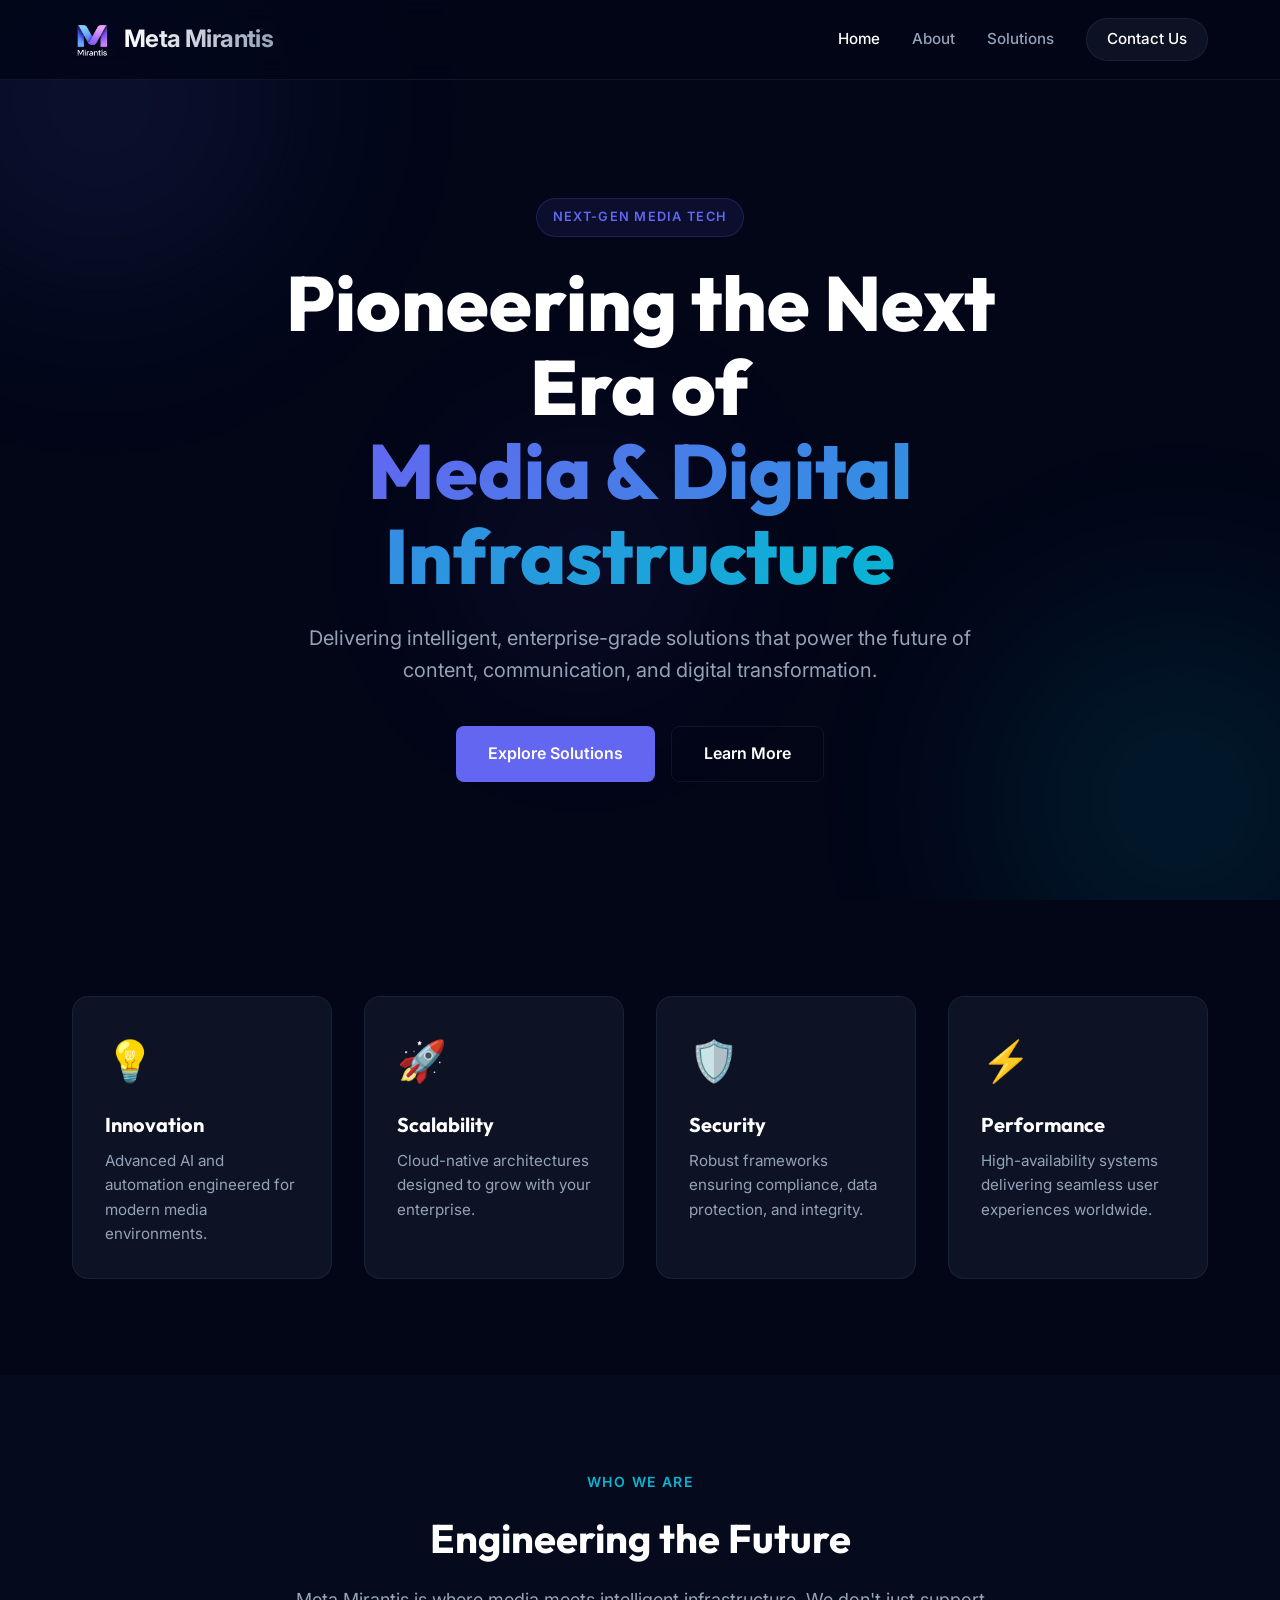
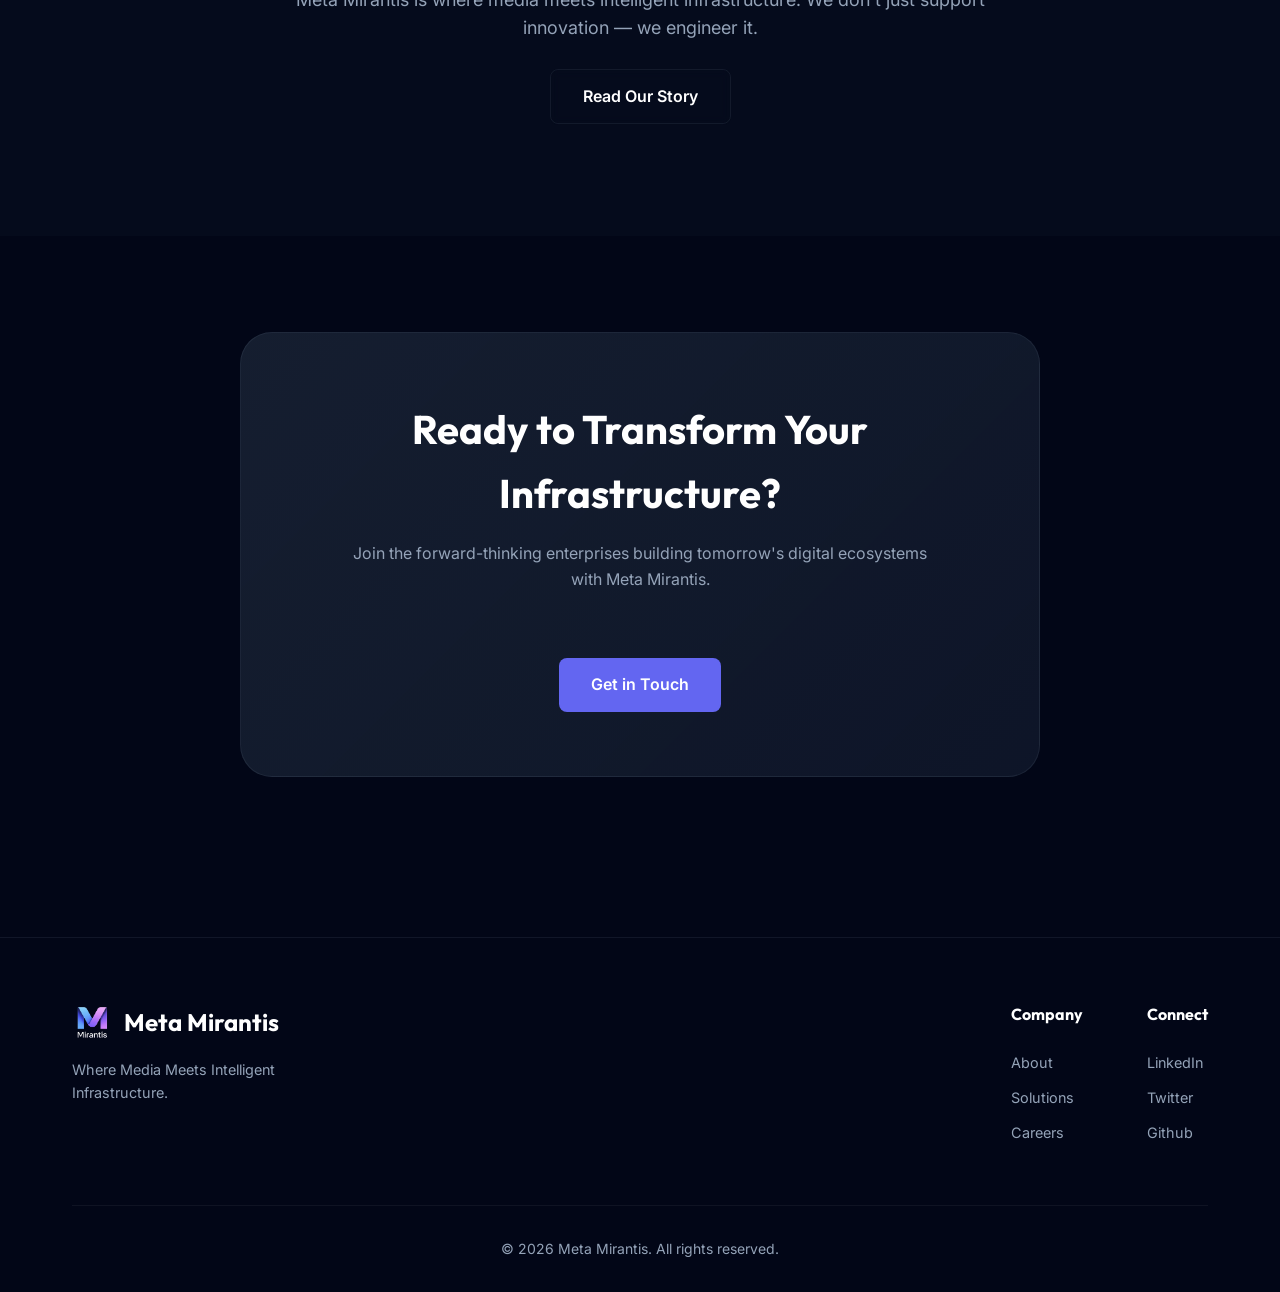
==== commit 0b045b60: "Deploying to gh-pages from @ MetaMirantis/metamirantis-website@c7b3a577659fefbcccbd6a5dd8adca1553a92" ====
--- a/index.html
+++ b/index.html
@@ -14,6 +14,22 @@
     content="Meta Mirantis, Media Technology, Digital Infrastructure, AI, Cloud-Native, DevOps, Broadcast" />
   <meta name="author" content="Meta Mirantis" />
 
+  <!-- Open Graph / Facebook -->
+  <meta property="og:type" content="website" />
+  <meta property="og:url" content="https://metamirantis.com/" />
+  <meta property="og:title" content="Meta Mirantis | Pioneering Media & Digital Infrastructure" />
+  <meta property="og:description"
+    content="Meta Mirantis delivers intelligent, enterprise-grade solutions for media and digital infrastructure. Pioneering AI, Cloud, and Automation technology." />
+  <meta property="og:image" content="https://metamirantis.com/logo.png" />
+
+  <!-- Twitter -->
+  <meta property="twitter:card" content="summary_large_image" />
+  <meta property="twitter:url" content="https://metamirantis.com/" />
+  <meta property="twitter:title" content="Meta Mirantis | Pioneering Media & Digital Infrastructure" />
+  <meta property="twitter:description"
+    content="Meta Mirantis delivers intelligent, enterprise-grade solutions for media and digital infrastructure. Pioneering AI, Cloud, and Automation technology." />
+  <meta property="twitter:image" content="https://metamirantis.com/logo.png" />
+
   <!-- Google Analytics (tag ID configured in .env → VITE_GA_TAG_ID) -->
   <link rel="preconnect" href="https://www.googletagmanager.com">
   <link rel="dns-prefetch" href="https://www.google-analytics.com">
@@ -26,8 +42,8 @@
     rel="stylesheet">
 
   <!-- CSS -->
-  <script type="module" crossorigin src="/assets/main-D5zVa_aS.js"></script>
-  <link rel="stylesheet" crossorigin href="/assets/main-BzCGDPpD.css">
+  <script type="module" crossorigin src="/assets/main-BfERk1mU.js"></script>
+  <link rel="stylesheet" crossorigin href="/assets/main-CLjKC_lO.css">
 </head>
 
 <body>
@@ -136,7 +152,10 @@
       <div class="container">
         <div class="footer-content">
           <div class="footer-brand">
-            <h2 class="footer-logo">Meta Mirantis</h2>
+            <div class="logo-container" style="margin-bottom: 1rem;">
+              <img src="/logo.png" alt="Meta Mirantis" class="logo-img" />
+              <h2 class="footer-logo" style="margin-bottom: 0;">Meta Mirantis</h2>
+            </div>
             <p>Where Media Meets Intelligent Infrastructure.</p>
           </div>
           <div class="footer-links">
@@ -144,13 +163,13 @@
               <h4>Company</h4>
               <a href="/about.html">About</a>
               <a href="/services.html">Solutions</a>
-              <a href="#">Careers</a>
+              <a href="/contact.html">Careers</a>
             </div>
             <div class="column">
               <h4>Connect</h4>
-              <a href="#">LinkedIn</a>
-              <a href="#">Twitter</a>
-              <a href="#">Github</a>
+              <a href="https://linkedin.com/company/metamirantis" target="_blank" rel="noopener">LinkedIn</a>
+              <a href="https://twitter.com/metamirantis" target="_blank" rel="noopener">Twitter</a>
+              <a href="https://github.com/metamirantis" target="_blank" rel="noopener">Github</a>
             </div>
           </div>
         </div>
--- a/assets/main-CLjKC_lO.css
+++ b/assets/main-CLjKC_lO.css
@@ -0,0 +1 @@
+:root{--font-heading: "Outfit", sans-serif;--font-body: "Inter", sans-serif;--bg-color: #020617;--bg-accent: #0f172a;--text-primary: #f8fafc;--text-secondary: #94a3b8;--primary: #6366f1;--primary-hover: #4f46e5;--accent: #06b6d4;--glass-bg: rgba(30, 41, 59, .4);--glass-border: rgba(148, 163, 184, .1);--card-bg: rgba(15, 23, 42, .6);--transition: all .3s cubic-bezier(.4, 0, .2, 1);--nav-height: 80px}*{margin:0;padding:0;box-sizing:border-box;scroll-behavior:smooth}body{font-family:var(--font-body);background-color:var(--bg-color);color:var(--text-primary);line-height:1.6;overflow-x:hidden;min-height:100vh}.background-blobs{position:fixed;top:0;left:0;width:100%;height:100%;z-index:-1;overflow:hidden;pointer-events:none}.blob{position:absolute;width:600px;height:600px;background:radial-gradient(circle,var(--primary) 0%,transparent 70%);filter:blur(80px);opacity:.15;border-radius:50%;animation:float 20s infinite alternate}.blob-1{top:-200px;left:-200px}.blob-2{bottom:-200px;right:-200px;background:radial-gradient(circle,var(--accent) 0%,transparent 70%);animation-duration:25s}.blob-3{top:40%;left:30%;width:400px;height:400px;background:radial-gradient(circle,#8b5cf6 0%,transparent 70%);animation-duration:30s;opacity:.1}@keyframes float{0%{transform:translate(0) scale(1)}to{transform:translate(50px,50px) scale(1.1)}}.container{max-width:1200px;margin:0 auto;padding:0 2rem;width:100%}h1,h2,h3,h4{font-family:var(--font-heading);color:#fff}.btn-primary{display:inline-flex;align-items:center;justify-content:center;background:var(--primary);color:#fff;border:none;padding:.875rem 2rem;border-radius:.5rem;font-weight:600;cursor:pointer;transition:var(--transition);text-decoration:none;font-size:1rem}.btn-primary:hover{background:var(--primary-hover);transform:translateY(-2px);box-shadow:0 10px 20px -10px #6366f180}.btn-secondary{display:inline-flex;align-items:center;justify-content:center;background:transparent;color:#fff;border:1px solid var(--glass-border);padding:.875rem 2rem;border-radius:.5rem;font-weight:600;cursor:pointer;transition:var(--transition);text-decoration:none;font-size:1rem;-webkit-backdrop-filter:blur(5px);backdrop-filter:blur(5px)}.btn-secondary:hover{background:var(--glass-bg);border-color:var(--text-secondary)}.navbar{position:fixed;top:0;left:0;width:100%;height:var(--nav-height);z-index:1000;background:#020617cc;-webkit-backdrop-filter:blur(12px);backdrop-filter:blur(12px);border-bottom:1px solid var(--glass-border);transition:var(--transition)}.nav-container{max-width:1200px;margin:0 auto;padding:0 2rem;height:100%;display:flex;justify-content:space-between;align-items:center}.logo-container{display:flex;align-items:center;gap:.75rem;text-decoration:none}.logo-img{width:40px;height:40px;object-fit:contain}.logo-text{font-size:1.5rem;font-weight:700;letter-spacing:-.025em;background:linear-gradient(to right,#fff,#94a3b8);-webkit-background-clip:text;background-clip:text;-webkit-text-fill-color:transparent;margin:0}.nav-links{display:flex;gap:2rem;align-items:center}.nav-links a{color:var(--text-secondary);text-decoration:none;font-weight:500;font-size:.95rem;transition:var(--transition)}.nav-links a:hover,.nav-links a.active{color:#fff}.btn-nav{padding:.5rem 1.25rem;background:var(--glass-bg);border:1px solid var(--glass-border);border-radius:99px;color:#fff!important}.btn-nav:hover{background:var(--primary);border-color:var(--primary)}.mobile-menu-btn{display:none}.hero-section{min-height:100vh;display:flex;align-items:center;justify-content:center;padding-top:var(--nav-height);position:relative;text-align:center}.hero-content{max-width:900px;padding:2rem;z-index:1}.badge{display:inline-block;padding:.5rem 1rem;background:#6366f11a;border:1px solid rgba(99,102,241,.2);border-radius:9999px;font-size:.8rem;font-weight:600;color:var(--primary);text-transform:uppercase;letter-spacing:.1em;margin-bottom:1.5rem}.hero-title{font-size:clamp(3rem,6vw,5rem);line-height:1.1;font-weight:800;margin-bottom:1.5rem}.hero-title span{background:linear-gradient(135deg,var(--primary),var(--accent));-webkit-background-clip:text;background-clip:text;-webkit-text-fill-color:transparent}.hero-subtitle{font-size:1.25rem;color:var(--text-secondary);max-width:700px;margin:0 auto 2.5rem}.hero-actions{display:flex;gap:1rem;justify-content:center}.pillars-section{padding:6rem 0;position:relative}.pillars-grid{display:grid;grid-template-columns:repeat(auto-fit,minmax(250px,1fr));gap:2rem}.pillar-card{background:var(--glass-bg);border:1px solid var(--glass-border);padding:2rem;border-radius:1rem;-webkit-backdrop-filter:blur(10px);backdrop-filter:blur(10px);transition:var(--transition)}.pillar-card:hover{transform:translateY(-5px);border-color:var(--primary)}.pillar-icon{font-size:2.5rem;margin-bottom:1rem}.pillar-card h3{font-size:1.25rem;margin-bottom:.5rem;color:#fff}.pillar-card p{font-size:.95rem;color:var(--text-secondary)}.about-section{padding:6rem 0;background:#0f172a4d}.section-header{text-align:center;margin-bottom:4rem;max-width:700px;margin-left:auto;margin-right:auto}.section-tag{color:var(--accent);font-weight:600;font-size:.875rem;text-transform:uppercase;letter-spacing:.1em;display:block;margin-bottom:.75rem}.section-title{font-size:2.5rem;margin-bottom:1rem}.section-desc{font-size:1.125rem;color:var(--text-secondary)}.about-grid{display:grid;grid-template-columns:1fr 1fr;gap:4rem;align-items:center}.about-content h3{font-size:1.5rem;margin:2rem 0 1rem;color:#fff}.about-content h3:first-child{margin-top:0}.about-content p{color:var(--text-secondary);margin-bottom:1rem}.commitment-box{background:var(--card-bg);border-left:4px solid var(--primary);padding:1.5rem;border-radius:.5rem;margin-top:2rem}.commitment-box h4{margin-bottom:1rem;font-size:1.1rem}.commitment-box ul{list-style:none}.commitment-box li{margin-bottom:.5rem;color:var(--text-secondary);position:relative;padding-left:1.5rem}.commitment-box li:before{content:"•";color:var(--primary);font-weight:700;position:absolute;left:0;top:0}.visual-card{position:relative;background:linear-gradient(145deg,var(--bg-accent),#020617);border:1px solid var(--glass-border);border-radius:1.5rem;padding:3rem;display:flex;flex-direction:column;gap:2rem;overflow:hidden}.visual-glow{position:absolute;top:-50%;right:-50%;width:100%;height:100%;background:radial-gradient(circle,rgba(99,102,241,.4) 0%,transparent 60%);filter:blur(60px)}.stat-item{position:relative;z-index:1;display:flex;flex-direction:column;gap:.25rem}.stat-number{font-family:var(--font-heading);font-size:3rem;font-weight:700;color:transparent;-webkit-text-stroke:1px rgba(255,255,255,.8);line-height:1}.stat-label{font-size:1.1rem;font-weight:600;color:#fff}.services-section{padding:6rem 0}.services-grid{display:grid;grid-template-columns:repeat(auto-fit,minmax(320px,1fr));gap:2rem}.service-card{position:relative;background:var(--card-bg);border:1px solid var(--glass-border);padding:2.5rem;border-radius:1rem;overflow:hidden;transition:var(--transition)}.card-gradient{position:absolute;top:0;left:0;width:100%;height:100%;background:linear-gradient(to bottom,transparent,rgba(2,6,23,.8));z-index:0}.service-card h3{position:relative;z-index:1;font-size:1.5rem;margin-bottom:1rem}.service-card p{position:relative;z-index:1;color:var(--text-secondary)}.service-card:hover{border-color:var(--primary);transform:translateY(-8px);background:#1e293b99}.cta-section{padding:6rem 0}.cta-box{background:linear-gradient(135deg,#1e293bb3,#0f172ae6);border:1px solid var(--glass-border);border-radius:2rem;padding:4rem 2rem;text-align:center;max-width:800px;margin:0 auto;position:relative;overflow:hidden}.cta-title{font-size:2.5rem;margin-bottom:1rem}.cta-text{color:var(--text-secondary);margin-bottom:2.5rem;max-width:600px;margin-left:auto;margin-right:auto}.contact-form{max-width:500px;margin:0 auto;display:flex;flex-direction:column;gap:1rem}.input-row{display:grid;grid-template-columns:1fr 1fr;gap:1rem}.glass-input{width:100%;background:#02061780;border:1px solid var(--glass-border);padding:1rem;border-radius:.5rem;color:#fff;font-family:var(--font-body);transition:var(--transition)}.glass-input:focus{outline:none;border-color:var(--primary);background:#020617cc}.footer{background:#020617;border-top:1px solid var(--glass-border);padding:4rem 0 2rem;margin-top:4rem}.footer-content{display:flex;justify-content:space-between;flex-wrap:wrap;gap:3rem;margin-bottom:3rem}.footer-brand{max-width:300px}.footer-logo{font-size:1.5rem;margin-bottom:1rem}.footer-brand p{color:var(--text-secondary);font-size:.9rem}.footer-links{display:flex;gap:4rem}.footer-links h4{margin-bottom:1.5rem;color:#fff}.footer-links a{display:block;color:var(--text-secondary);text-decoration:none;margin-bottom:.75rem;transition:var(--transition);font-size:.9rem}.footer-links a:hover{color:var(--primary)}.footer-bottom{text-align:center;padding-top:2rem;border-top:1px solid rgba(255,255,255,.05);color:var(--text-secondary);font-size:.875rem}.fade-in{opacity:0;transform:translateY(20px);transition:all .6s ease-out}.fade-in-up{opacity:0;transform:translateY(40px);transition:all .8s ease-out}.fade-in-left{opacity:0;transform:translate(-40px);transition:all .8s ease-out}.fade-in-right{opacity:0;transform:translate(40px);transition:all .8s ease-out}.visible{opacity:1;transform:translate(0)}@media(max-width:900px){.hero-title{font-size:3rem}.about-grid,.input-row{grid-template-columns:1fr}}@media(max-width:768px){.nav-links{display:none;flex-direction:column;position:absolute;top:80px;left:0;width:100%;background:#020617f2;padding:2rem;border-bottom:1px solid rgba(255,255,255,.1);-webkit-backdrop-filter:blur(10px);backdrop-filter:blur(10px);z-index:100}.nav-links.active{display:flex}.mobile-menu-btn{display:flex;flex-direction:column;gap:6px;background:none;border:none;cursor:pointer}.mobile-menu-btn span{width:24px;height:2px;background:#fff}.hero-title{font-size:2.5rem}.footer-content{flex-direction:column}.footer-links{flex-wrap:wrap;gap:2rem}}.page-header{text-align:center;padding:8rem 0 4rem;position:relative}.page-title{font-size:clamp(2.5rem,5vw,4rem);margin-bottom:1rem;line-height:1.1;font-weight:700}.page-subtitle{font-size:1.25rem;color:var(--text-secondary);max-width:700px;margin:0 auto}.service-card ul{margin-top:1.5rem;padding-left:1.25rem;color:var(--text-secondary)}.service-card li{margin-bottom:.5rem;font-size:.95rem}.contact-grid{display:grid;grid-template-columns:1fr 1fr;gap:4rem}.contact-info h3{margin-bottom:1rem;font-size:1.5rem}.contact-info>p{color:var(--text-secondary);margin-bottom:2.5rem}.info-item{display:flex;gap:1.25rem;margin-bottom:2rem}.info-item .icon{font-size:1.5rem;background:#6366f11a;width:56px;height:56px;display:flex;align-items:center;justify-content:center;border-radius:50%;color:var(--primary);flex-shrink:0}.info-item h4{margin-bottom:.25rem;color:#fff;font-size:1.1rem}.info-item p{color:var(--text-secondary);line-height:1.5}.contact-form-wrapper{background:var(--card-bg);border:1px solid var(--glass-border);padding:2.5rem;border-radius:1rem}.contact-form-wrapper h3{margin-bottom:1.5rem;color:#fff;font-size:1.5rem}.form-group{margin-bottom:1.25rem}.form-group label{display:block;margin-bottom:.5rem;color:var(--text-secondary);font-size:.9rem;font-weight:500}.social-connect{margin-top:3rem;padding-top:2rem;border-top:1px solid var(--glass-border)}.social-icons{display:flex;gap:1rem;margin-top:1rem}.social-icons a{width:44px;height:44px;border:1px solid var(--glass-border);display:flex;align-items:center;justify-content:center;border-radius:50%;text-decoration:none;color:var(--text-primary);font-size:.9rem;transition:var(--transition);background:var(--glass-bg)}.social-icons a:hover{background:var(--primary);border-color:var(--primary);transform:translateY(-3px);color:#fff}@media(max-width:900px){.contact-grid{grid-template-columns:1fr}}
